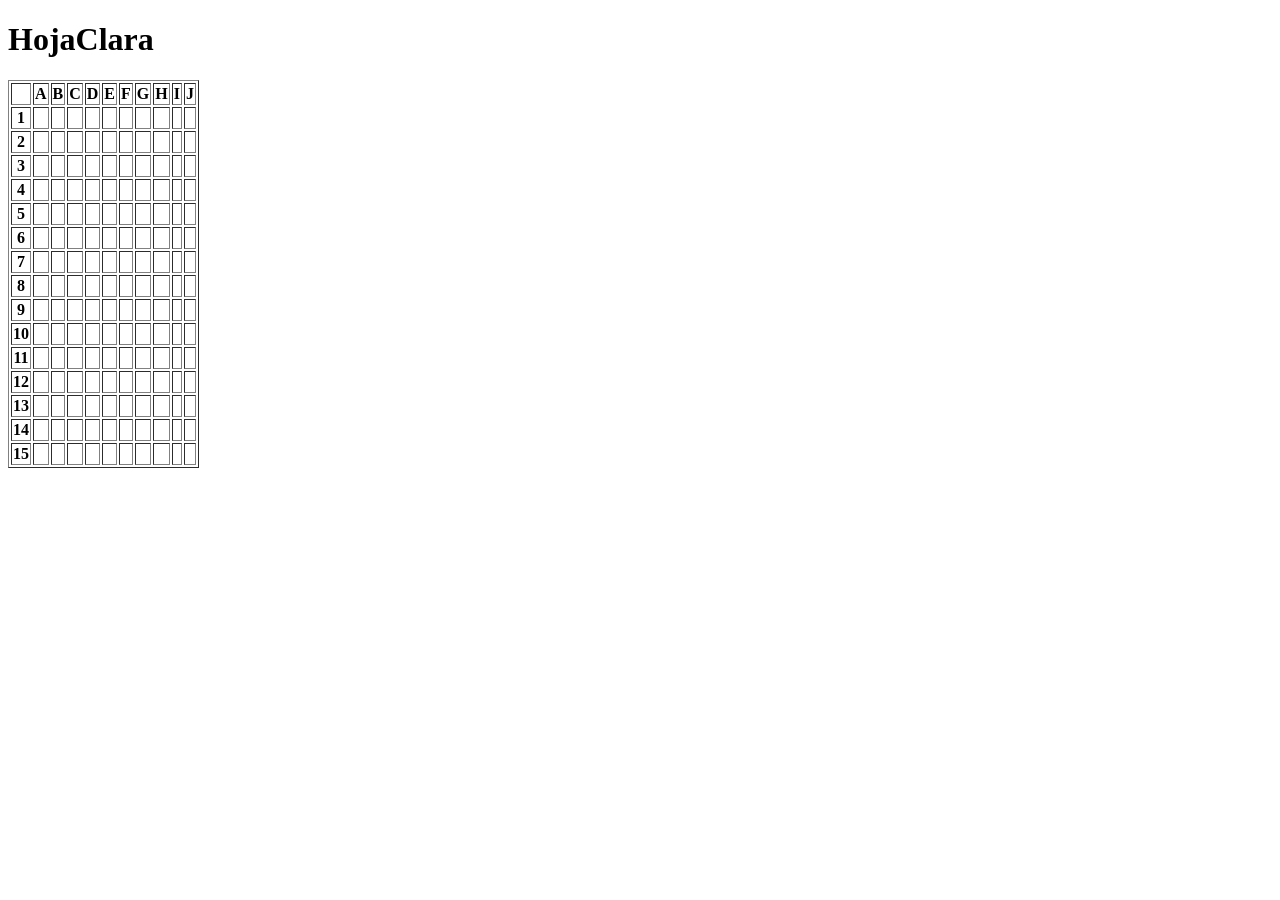
==== CODIFICACIÓN/index.html @ 7be4bec7 "Actualización de docs" ====
<!DOCTYPE html>
<html lang="es">

<head>
    <meta charset="UTF-8">
    <meta name="viewport" content="width=device-width, initial-scale=1.0">
    <title>HojaClara</title>
</head>

<body>

    <h1>HojaClara</h1>

    <div id="cuadricula"></div>

    <script src="modelo.js"></script>
    <script src="evaluador.js"></script>
    <script src="app.js"></script>

</body>

</html>
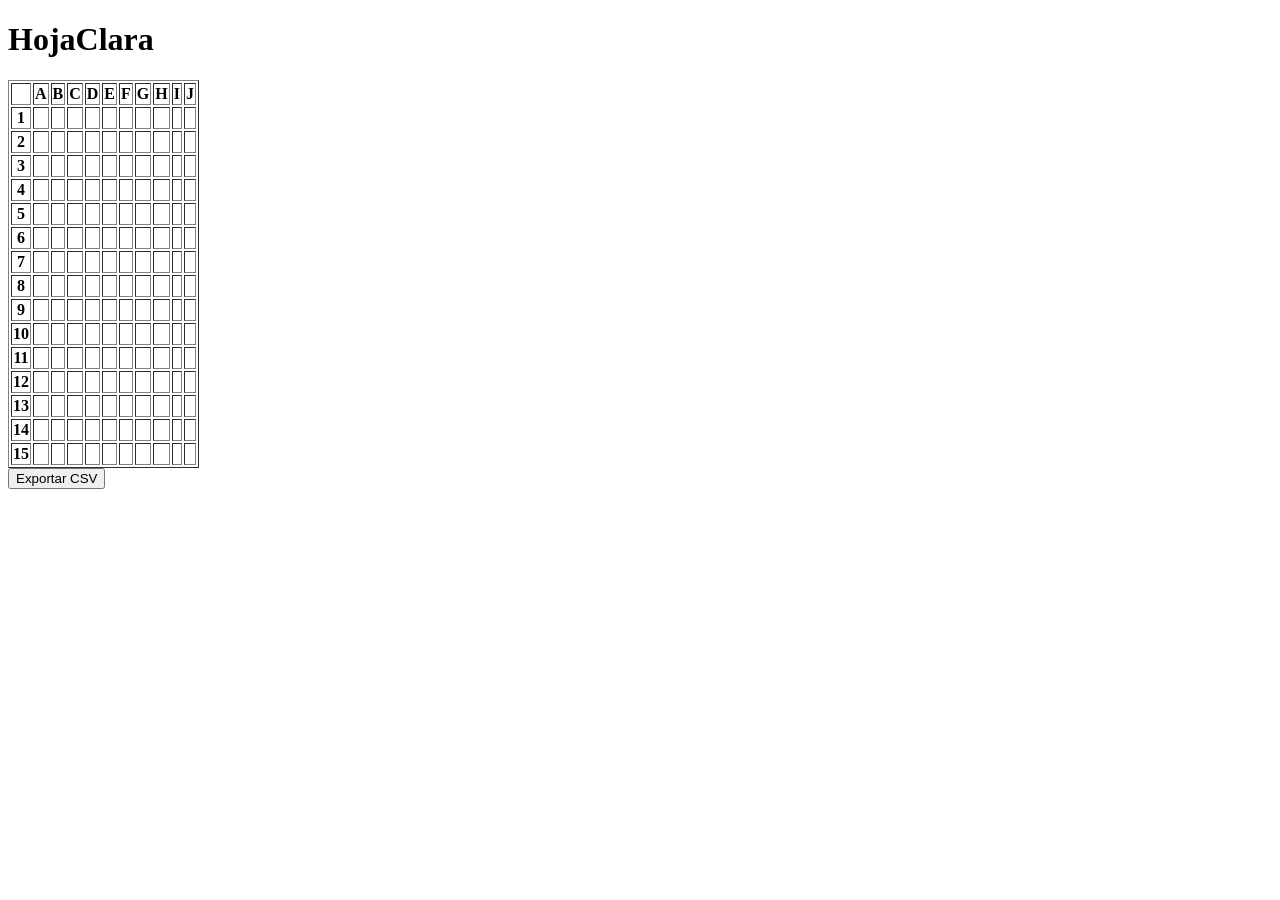
==== commit 41ffd84e: "Cierre nivel 7 con persistencia y exportacion CSV" ====
--- a/CODIFICACIÓN/index.html
+++ b/CODIFICACIÓN/index.html
@@ -12,9 +12,12 @@
     <h1>HojaClara</h1>
 
     <div id="cuadricula"></div>
+    
+    <button onclick="exportarCSV()">Exportar CSV</button>
 
     <script src="modelo.js"></script>
     <script src="evaluador.js"></script>
+    <script src="persistenciaH.js"></script>
     <script src="app.js"></script>
 
 </body>
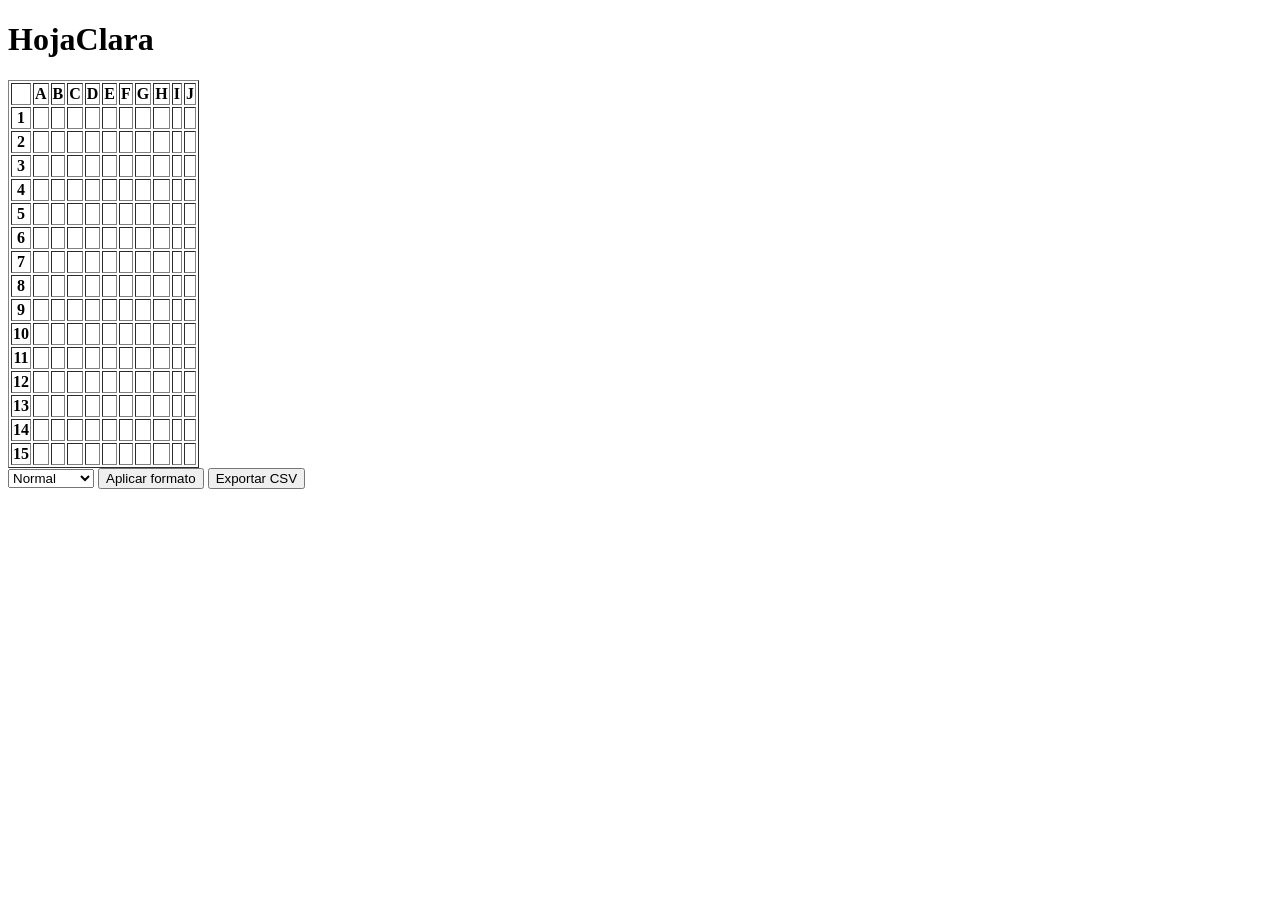
==== commit 88838362: "Nivel 8 mejoras adicionales" ====
--- a/CODIFICACIÓN/index.html
+++ b/CODIFICACIÓN/index.html
@@ -12,13 +12,23 @@
     <h1>HojaClara</h1>
 
     <div id="cuadricula"></div>
-    
+
+    <select id="formato">
+    <option value="normal">Normal</option>
+    <option value="moneda">Moneda</option>
+    <option value="porcentaje">Porcentaje</option>
+    <option value="decimal">Decimal</option>
+</select>
+
+    <button onclick="cambiarFormato()">Aplicar formato</button>
     <button onclick="exportarCSV()">Exportar CSV</button>
 
     <script src="modelo.js"></script>
     <script src="evaluador.js"></script>
     <script src="persistenciaH.js"></script>
+    <script src="mejoras8.js"></script>
     <script src="app.js"></script>
+
 
 </body>
 
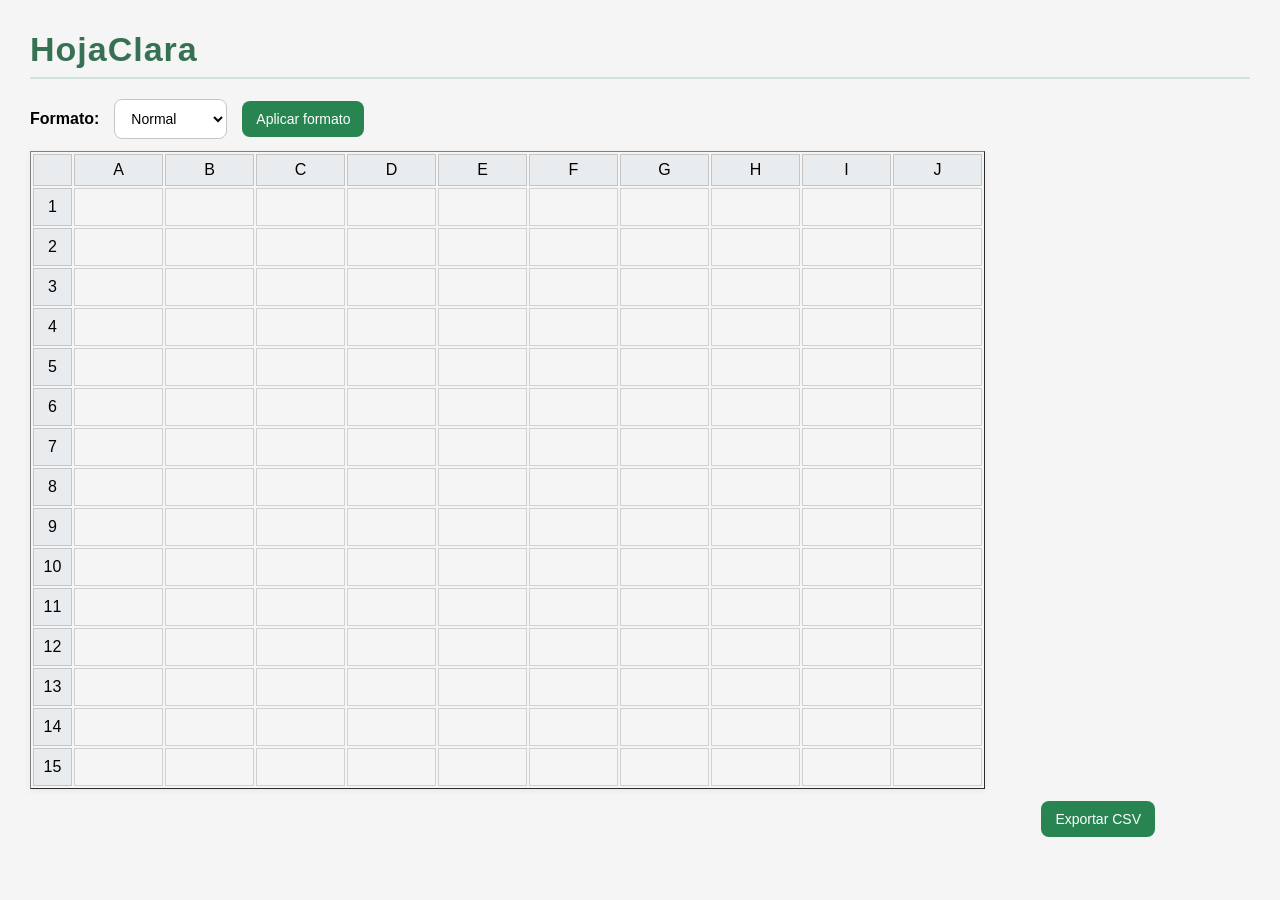
==== commit 39edbf92: "Mejora diseño visual de HojaClara" ====
--- a/CODIFICACIÓN/index.html
+++ b/CODIFICACIÓN/index.html
@@ -4,14 +4,18 @@
 <head>
     <meta charset="UTF-8">
     <meta name="viewport" content="width=device-width, initial-scale=1.0">
+
+       <link rel="stylesheet" href="styles.css">
+
     <title>HojaClara</title>
 </head>
 
 <body>
 
-    <h1>HojaClara</h1>
+    <h1>HojaClara</h1> 
 
-    <div id="cuadricula"></div>
+    <div class="controles">
+        <label for="formato">Formato:</label>
 
     <select id="formato">
     <option value="normal">Normal</option>
@@ -20,8 +24,19 @@
     <option value="decimal">Decimal</option>
 </select>
 
+
     <button onclick="cambiarFormato()">Aplicar formato</button>
+    
+    </div> 
+
+     <div id="cuadricula"></div>
+
+      <div class="exportar-contenedor">
+
     <button onclick="exportarCSV()">Exportar CSV</button>
+     
+     </div>
+ 
 
     <script src="modelo.js"></script>
     <script src="evaluador.js"></script>
--- a/CODIFICACIÓN/styles.css
+++ b/CODIFICACIÓN/styles.css
@@ -0,0 +1,111 @@
+/* Página */
+body {
+    font-family: Arial, sans-serif;
+    background-color: #f5f5f5;
+    margin: 30px;
+}
+
+
+/* Título */
+h1 {
+
+    color: #377154;
+    font-size: 34px;
+    letter-spacing: 1px;
+    margin-bottom: 20px;
+    padding-bottom: 8px;
+    border-bottom: 2px solid #cfe3d8;
+}
+
+/* Controles de formato */
+.controles {
+    display: flex;
+    align-items: center;
+    gap: 15px;
+    margin-bottom: 12px;
+}
+
+
+/* Selector de formato */
+select {
+    padding: 10px 12px;
+    border: 1px solid #c5c5c5;
+    border-radius: 8px;
+    background-color: white;
+    font-size: 14px;
+}
+
+
+/* Tabla */
+table {
+    box-shadow: 0 2px 6px #ece7e7;
+}
+
+
+/* Celdas */
+td {
+    min-width: 75px;
+    height: 28px;
+    padding: 4px 6px;
+    border: 1px solid #d0d0d0;
+    text-align: right;
+}
+
+
+/* Encabezados */
+th {
+    min-width: 35px;
+    height: 28px;
+    background-color: #e9ecef;
+    border: 1px solid #c5c5c5;
+    text-align: center;
+    font-weight: normal;
+}
+
+
+/* Input cuando se edita una celda */
+td input {
+    width: 100%;
+    height: 100%;
+    border: none;
+    outline: none;
+    box-sizing: border-box;
+    font-size: 14px;
+}
+
+
+/* Celda seleccionada */
+td:focus {
+    outline: 2px solid #217346;
+    outline-offset: -2px;
+}
+
+
+/* Botones */
+button {
+    padding: 10px 14px;
+    border: none;
+    border-radius: 8px;
+    background-color: #288552;
+    color: white;
+    cursor: pointer;
+    font-size: 14px;
+}
+
+.controles label {
+    font-weight: bold;
+}
+
+
+/* Cambio de color al pasar el mouse */
+button:hover {
+    background-color: #217346;
+}
+
+
+/* Botón Exportar CSV */
+.exportar-contenedor {
+    width: 1125px;
+    text-align: right;
+    margin-top: 12px;
+} 
